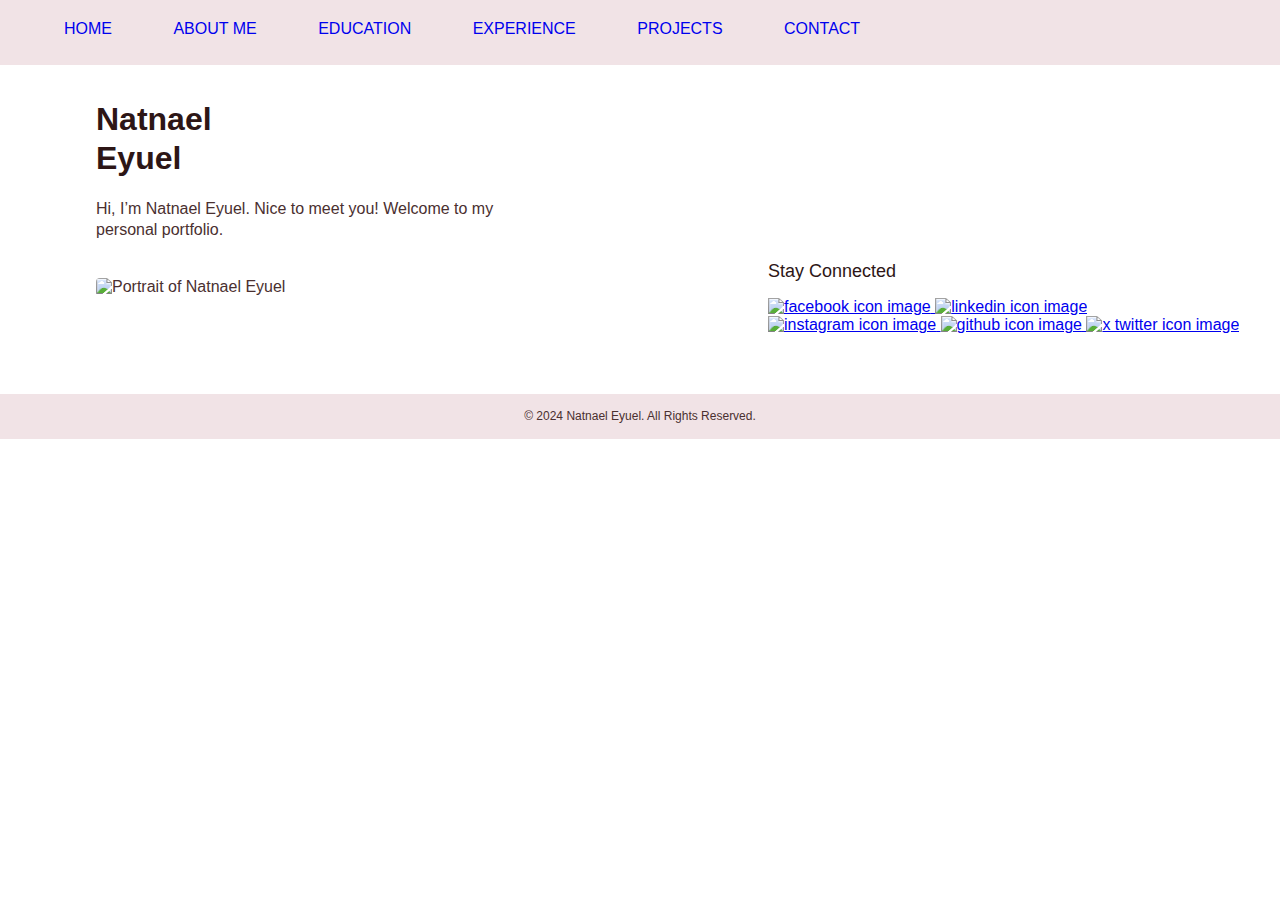
==== src/index.html @ 67cecca6 "Merge pull request #1 from natnaeleyuel/final" ====
<!DOCTYPE html>
<html lang="en">
<head>
    <meta charset="UTF-8">
    <meta name="viewport" content="width=device-width, initial-scale=1.0">
    <link rel="icon" href="images/page-icon.png">
    <title>Natnael Eyuel | Portfolio</title>
    <link rel="stylesheet" href="styles/styles.css">
    <link rel="stylesheet" href="styles/home.css">
</head>
<body>
    <header class="header">

        <!-- desktop and tablet landscape nav -->
        <nav class="nav_one">            
            <ul class="nav_links">
                <li>
                    <a href="#" class="active">Home</a>
                </li>
                <li>
                    <a href="aboutme.html">About Me</a>
                </li>
                <li>
                    <a href="education.html">Education</a>
                </li>
                <li>
                    <a href="experience.html">Experience</a>
                </li>
                <li>
                    <a href="projects.html">Projects</a>
                </li>
                <li>
                    <a href="contact.html">Contact</a>
                </li>
            </ul>
        </nav>

        <!-- mobile (portrait, landscape) and tablet Portrait nav -->

        <nav class="nav_two">  
            
            <img src="images/menu-icon.png" alt="menu icon" id="menu_icon">
            <ul class="menu_nav_links">
                <li>
                    <a href="#" class="active">Home</a>
                </li>
                <li>
                    <a href="aboutme.html">About Me</a>
                </li>
                <li>
                    <a href="education.html">Education</a>
                </li>
                <li>
                    <a href="experience.html">Experience</a>
                </li>
                <li>
                    <a href="projects.html">Projects</a>
                </li>
                <li>
                    <a href="contact.html">Contact</a>
                </li>
            </ul>
        </nav>

        <!-- portfolio logo -->

        <div class="logo_container">
            <img src="images/logo-image.png" alt="Portfolio Logo" id="logo_image">
        </div>

    </header>

    <main class="main">
        <img src="images/picture-of-Natnael.png" alt="Portrait of Natnael Eyuel" class="portrait_image">

        <div class="intro_text">
            <h1>Natnael Eyuel</h1>
            <p>Hi, I’m Natnael Eyuel. Nice to meet you! Welcome to my personal portfolio.</p>
        </div>

        <div class="socials">
            <h3>Stay Connected</h3>
            <div class="social_links">

                <a href="https://web.facebook.com/profile.php?id=61551690324649" aria-label="Facebook" class="socialicon">
                    <img src="images/facebook_icon.png" alt="facebook icon image">
                </a>

                <a href="https://www.linkedin.com/in/natnael-eyuel/" aria-label="LinkedIn" class="socialicon">
                    <img src="images/linkedin_icon.png" alt="linkedin icon image">
                </a>

                <a href="https://www.instagram.com/natnaeleyuel/" aria-label="Instagram" class="socialicon">
                    <img src="images/instagram_icon.png" alt="instagram icon image">
                </a>

                <a href="https://github.com/natnaeleyuel" aria-label="GitHub">
                    <img src="images/github_icon.png" alt="github icon image" style="width: 16px;">
                </a>

                <a href="https://x.com/nati_neil" aria-label="Twitter" class="socialicon">
                    <img src="images/x_twitter_icon.png" alt="x twitter icon image" style="height: 14px; width: 13px;">
                </a>
                
            </div>
        </div>
    </main>

    <footer class="footer">
        <p class="copyright_message">&#169; 2024 Natnael Eyuel. All Rights Reserved.</p>
    </footer>

    <script src="js/script.js"></script>
</body>
</html>
---- src/styles/styles.css ----
*{
    padding: 0;
    margin: 0;
}

body{
    font-family: 'Inter', Verdana, Tahoma, sans-serif;
    color: #4A3030;
    padding: auto 5%;
}

h1, h2, h3{
    font-family: 'Poppins', sans-serif;
    color: #2D1616;
}

h1{
    font-size: 32px;
    line-height: 39px;
}

h2{
    font-size: 24px;
    line-height: 29px;
}

h3{
    font-size: 18px;
    line-height: 23px;
    font-weight: 500;
}

p{
    font-size: 16px;
    line-height: 21px;
}

header.header{
    top: 0;
    display: flex;
    justify-content: space-between;
    background-color: #F1E3E6;
    padding: 9px 10px;
    align-content: center;
    position: fixed;
    width: 100%;
    left: 0;
}

#menu_icon{
    width: 25px;
    cursor: pointer;
}

#logo_image{
    width: 23px;
    height: 23px;
}

div.logo_container{
    border: 1px solid black;
    height: 23px;
    width: 23px;
    justify-content: center;
    align-items: center;
    border-radius: 50%;
}

.nav_one{
    display: none;
}

ul.menu_nav_links{
    position: fixed;
    list-style: none;
    display: flex;
    flex-direction: column;
    left: 0;
    background-color: white;
    width: 100vw;
    justify-content: center;
    align-items: center;
    border: 0.5px solid rgb(233, 230, 230);
    margin-top: 10px;
    box-shadow: 0px 2px 5px rgb(197, 195, 195);
    padding: 10px;
}

ul.menu_nav_links li{
    width: 100%;
    text-align: center;
}

ul.menu_nav_links a{
    text-decoration: none;
    color: #4A3030;
    display: block;
    padding: 10px 0;
    border-radius: 4px;
}

ul.menu_nav_links a:hover{
    background-color: #F1E3E6;
}

main.main{
    margin-top: 100px;
    padding: 0 10%;
    margin-bottom: 60px;
}

h1.title{
    grid-area: 1 / 1 / 2 / 2;
    border: 1px solid #D9C0C5;
    background-color: #ffffff;
    padding: 10px 14px;
    border-radius: 5px;
    margin-bottom: 24px;
    width: fit-content;
    height: fit-content;
    justify-self: center;
}

img.portrait_image{
    min-width: 250px;
    border-radius: 4px;
}

div.socials h3{
    margin-bottom: 15px;
}

div.social_links a img{
     width: 20px;
     margin: 0;
     padding: 0;
}

a.socialicon{
    width: 10px;
    height: 20px;
    align-items: center;
    text-align: center;
}

a.socialicon img{
    width: 10px;
    height: 15px;
}

footer.footer{
    padding: 12px 0;
    text-align: center;
    background-color: #F1E3E6;
}

footer p{
    font-size: 12px;
}

@media (min-width: 1024px) {
    header.header{
        padding: 20px  5%;
    }
    nav.nav_one{
        display: inline-block;
    }
    nav.nav_two{
        display: none;
    }
    ul.nav_links {
        width: 80vw;
        display: flex;
        flex-direction: row;
        gap: 6%;
    }
    ul.nav_links li{
        list-style: none;
        width: fit-content;
        text-align: center;
        min-width: fit-content;
    }
    ul.nav_links li a{
        text-decoration: none;
        text-transform: uppercase;
        font-size: 16pz;
    }


}
---- src/styles/home.css ----
main.main{
    display: grid;
    grid-template-rows: repeat(3, auto);
    gap: 20px;
}
div.intro_text{
    display: flex;
    flex-direction: column;
    gap: 20px;
}

div.intro_text h1{
    width: 45%;
}

div.intro_text{
    grid-area: 2 / 1 / 3 / 2;
}

img.portrait_image{
    grid-area: 1 / 1 / 2 / 2;
    width: 60%;
}

div.socials{
    grid-area: 3 / 1 / 4 / 2;
    display: flex;
    flex-direction: column;
    gap: 0;
}

@media screen and (min-width: 767px) {
    main.main{
        grid-template-columns: 45% 45%;
        grid-template-rows: auto auto;
        gap: 15%;
        align-items: center;
    }
    div.intro_text{
        grid-area: 1 / 1 / 2 / 2;
        width: 95%;
    }

    img.portrait_image{
        grid-area: 1 / 2 / 3 / 3;
        width: 100%;
    }

    div.socials{
        grid-area: 2 / 1 / 3 / 2;
    }
}
@media screen and (min-width: 991px) {
    main.main{
        grid-template-columns: 35% 35%;
        grid-template-rows: auto auto;
        gap: unset;
        align-items: center;
        justify-content: center;
    }
    div.intro_text{
        grid-area: 2 / 1 / 3 / 2;
    }

    img.portrait_image{
        grid-area: 1 / 1 / 2 / 3;
        margin-bottom: 20px;
        width: 85%;
    }

    div.socials{
        grid-area: 2 / 2 / 3 / 3;
        align-self:flex-end;
    }
}

@media screen and (min-width: 1023px) {
    main.main{
        grid-template-columns: 70% 50%;
        grid-template-rows: auto auto;
        gap: unset;
        padding-left: 15%;
        align-items: center;
        justify-content: center;
    }
    div.intro_text{
        grid-area: 1 / 1 / 2 / 3;
        width: 40%;
        margin-bottom: 20px;
    }

    img.portrait_image{
        grid-area: 2 / 1 / 3 / 2;
    }

    div.socials{
        grid-area: 2 / 2 / 3 / 3;
        align-self: center;
    }
}
@media screen and (min-width: 1440px) {
    main.main{
        grid-template-columns: 60% 40%;
        grid-template-rows: auto auto;
        gap: unset;
        align-items: center;
        justify-content: center;
        padding-top: 60px;
    }
    div.intro_text{
        grid-area: 1 / 1 / 3 / 2;
        width: unset;
        align-self: baseline;
    }

    img.portrait_image{
        grid-area: 1 / 2 / 2 / 3;
        margin-left: 50px;
    }

    div.socials{
        grid-area: 2 / 2 / 3 / 3;
        margin-left: 50px;
    }
}
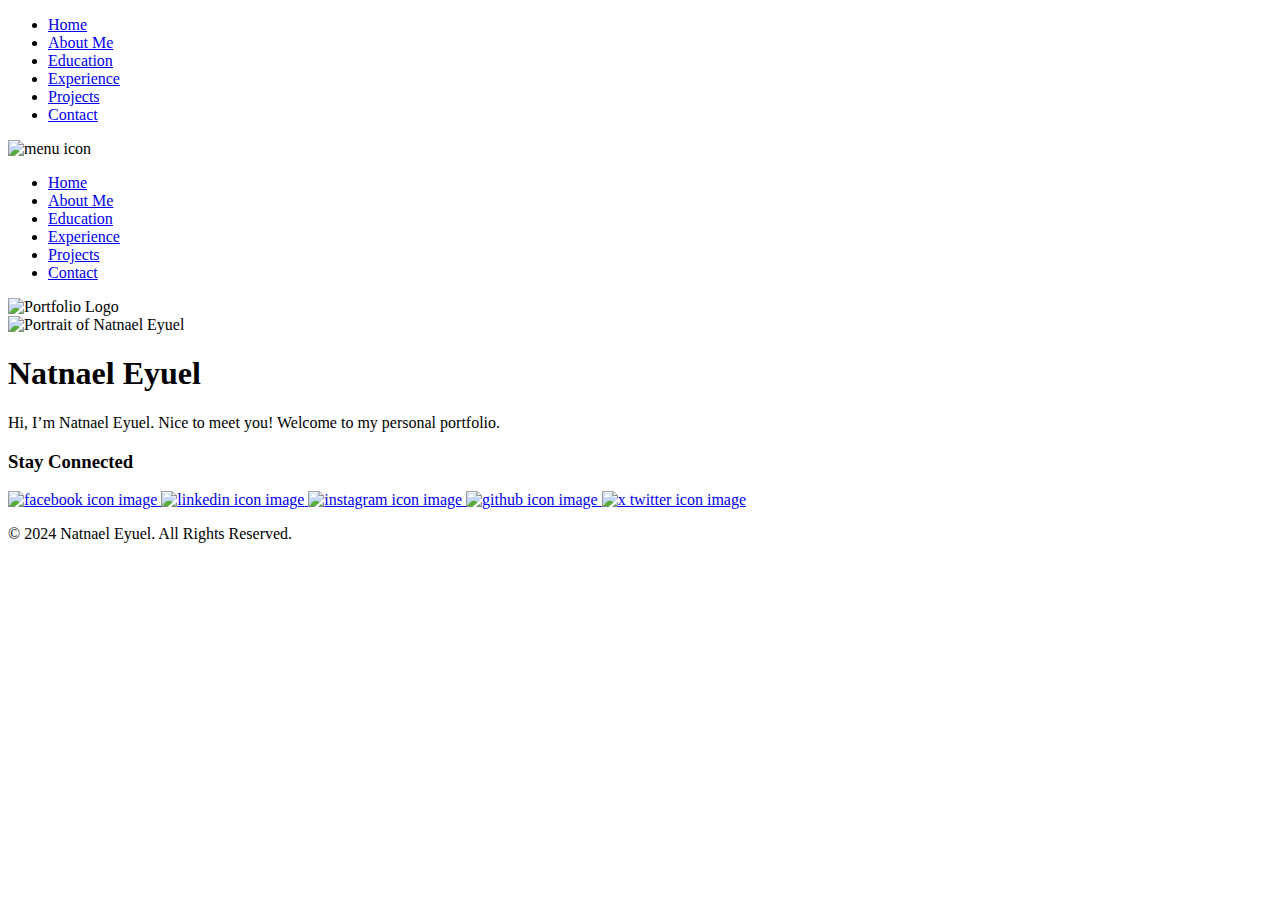
==== commit ed622d82: "back-up:" ====
--- a/src/index.html
+++ b/src/index.html
@@ -5,13 +5,12 @@
     <meta name="viewport" content="width=device-width, initial-scale=1.0">
     <link rel="icon" href="images/page-icon.png">
     <title>Natnael Eyuel | Portfolio</title>
-    <link rel="stylesheet" href="styles/styles.css">
-    <link rel="stylesheet" href="styles/home.css">
 </head>
 <body>
     <header class="header">
 
         <!-- desktop and tablet landscape nav -->
+
         <nav class="nav_one">            
             <ul class="nav_links">
                 <li>
@@ -40,7 +39,7 @@
         <nav class="nav_two">  
             
             <img src="images/menu-icon.png" alt="menu icon" id="menu_icon">
-            <ul class="menu_nav_links">
+            <ul class="nav_links">
                 <li>
                     <a href="#" class="active">Home</a>
                 </li>
@@ -82,24 +81,24 @@
             <h3>Stay Connected</h3>
             <div class="social_links">
 
-                <a href="https://web.facebook.com/profile.php?id=61551690324649" aria-label="Facebook" class="socialicon">
+                <a href="https://web.facebook.com/profile.php?id=61551690324649" aria-label="Facebook">
                     <img src="images/facebook_icon.png" alt="facebook icon image">
                 </a>
 
-                <a href="https://www.linkedin.com/in/natnael-eyuel/" aria-label="LinkedIn" class="socialicon">
+                <a href="https://www.linkedin.com/in/natnael-eyuel/" aria-label="LinkedIn">
                     <img src="images/linkedin_icon.png" alt="linkedin icon image">
                 </a>
 
-                <a href="https://www.instagram.com/natnaeleyuel/" aria-label="Instagram" class="socialicon">
+                <a href="https://www.instagram.com/natnaeleyuel/" aria-label="Instagram">
                     <img src="images/instagram_icon.png" alt="instagram icon image">
                 </a>
 
                 <a href="https://github.com/natnaeleyuel" aria-label="GitHub">
-                    <img src="images/github_icon.png" alt="github icon image" style="width: 16px;">
+                    <img src="images/github_icon.png" alt="github icon image">
                 </a>
 
-                <a href="https://x.com/nati_neil" aria-label="Twitter" class="socialicon">
-                    <img src="images/x_twitter_icon.png" alt="x twitter icon image" style="height: 14px; width: 13px;">
+                <a href="https://x.com/nati_neil" aria-label="Twitter">
+                    <img src="images/x_twitter_icon.png" alt="x twitter icon image">
                 </a>
                 
             </div>
@@ -109,7 +108,5 @@
     <footer class="footer">
         <p class="copyright_message">&#169; 2024 Natnael Eyuel. All Rights Reserved.</p>
     </footer>
-
-    <script src="js/script.js"></script>
 </body>
 </html>
